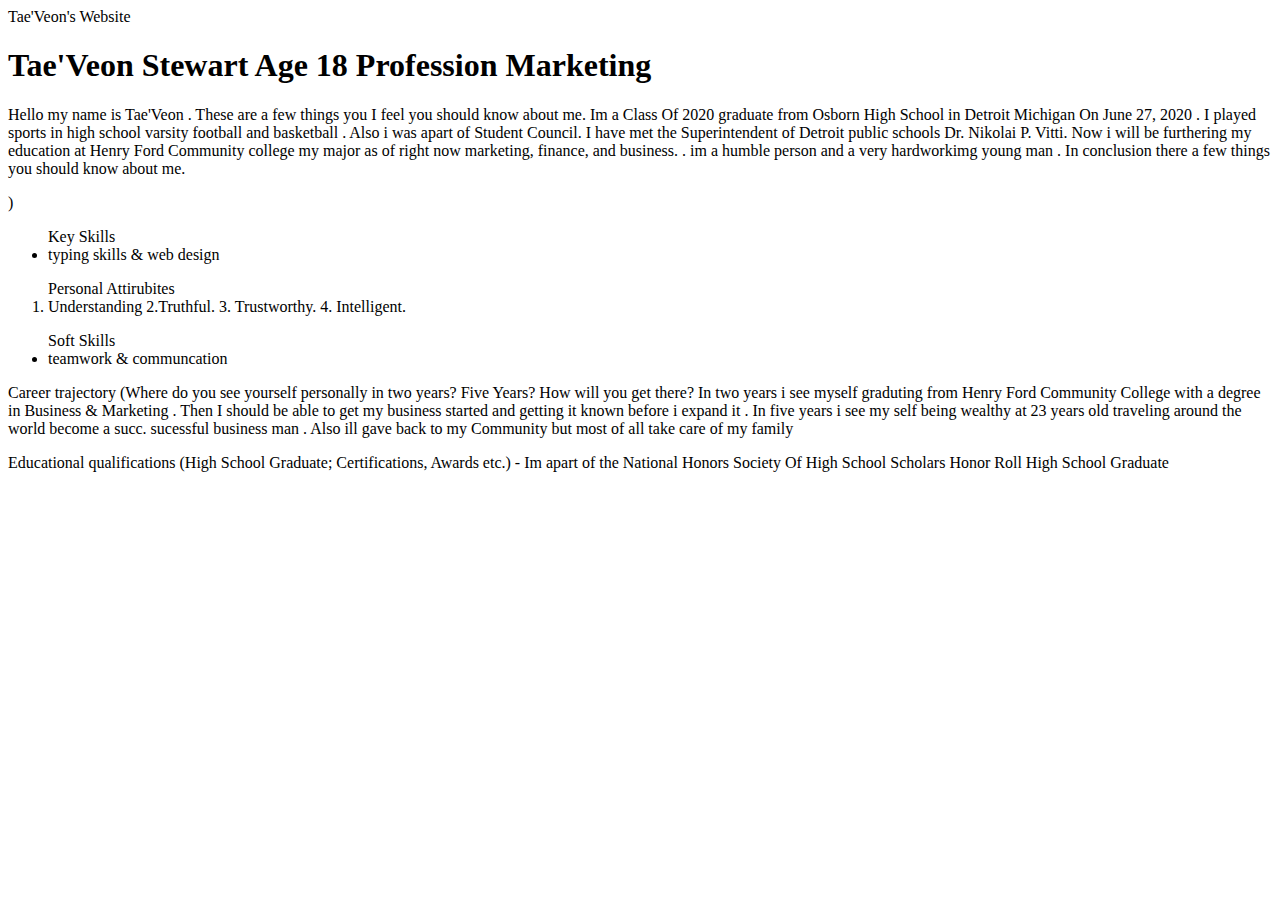
==== index.html @ 08721fff "commit message" ====
<!doctype html>
<html lang="en">
  <head> Tae'Veon's Website
    <!-- Required meta tags -->
    <meta charset="utf-8">
    <meta name="viewport" content="width=device-width, initial-scale=1, shrink-to-fit=no">

    <!-- Bootstrap CSS -->
    <link rel="stylesheet" href="https://stackpath.bootstrapcdn.com/bootstrap/4.5.0/css/bootstrap.min.css" integrity="sha384-9aIt2nRpC12Uk9gS9baDl411NQApFmC26EwAOH8WgZl5MYYxFfc+NcPb1dKGj7Sk" crossorigin="anonymous">
        <link rel="stylesheet" href="style.css">
    <title>Personal Prompt Project</title>
  </head>
  <body>
    <h1>Tae'Veon Stewart Age 18 Profession Marketing</h1>
 

      <p>  Hello my name is Tae'Veon . These are  a few things you I feel you should know about me. Im a Class Of 2020 graduate from  Osborn High School in Detroit Michigan On June 27, 2020  . I played sports in high school varsity football and basketball . Also i was apart of Student Council. I have met the Superintendent of Detroit public schools Dr. Nikolai P. Vitti.   Now i will be furthering my education at Henry Ford  Community college  my major as of right  now marketing, finance,  and business.  . im a humble person and a very hardworkimg young man . In conclusion there a few things you should know about me.</p> )



<ul> 
    Key Skills
  <li> 
    typing skills
    & web design
  </li> 



</ul> 

 <ol>
 
    Personal Attirubites    
  <li>
    Understanding
    2.Truthful.
    3. Trustworthy.
    4. Intelligent.
      
</li>
</ol> 
   

   <ul> 
        
        Soft Skills
        <li>teamwork & communcation
     </li>
   </ul> 

  <p> Career trajectory (Where do you see yourself personally in two years? Five Years? How will you get there? In two years i see myself graduting from Henry Ford Community College with a degree in Business & Marketing . Then I should be able to get my business started and getting it known before i expand it . In five years i see my self being wealthy at 23 years old traveling around the world become a succ.  
sucessful business man . Also ill gave back to my Community but most of all take care of my family


<P>Educational qualifications (High School Graduate; Certifications, Awards etc.) - Im apart of the National Honors Society Of High School Scholars Honor Roll High School Graduate </P>

    <!-- Optional JavaScript -->
    <!-- jQuery first, then Popper.js, then Bootstrap JS -->
    <script src="https://code.jquery.com/jquery-3.5.1.slim.min.js" integrity="sha384-DfXdz2htPH0lsSSs5nCTpuj/zy4C+OGpamoFVy38MVBnE+IbbVYUew+OrCXaRkfj" crossorigin="anonymous"></script>
    <script src="https://cdn.jsdelivr.net/npm/popper.js@1.16.0/dist/umd/popper.min.js" integrity="sha384-Q6E9RHvbIyZFJoft+2mJbHaEWldlvI9IOYy5n3zV9zzTtmI3UksdQRVvoxMfooAo" crossorigin="anonymous"></script>
    <script src="https://stackpath.bootstrapcdn.com/bootstrap/4.5.0/js/bootstrap.min.js" integrity="sha384-OgVRvuATP1z7JjHLkuOU7Xw704+h835Lr+6QL9UvYjZE3Ipu6Tp75j7Bh/kR0JKI" crossorigin="anonymous"></script>
  </body>
</html>
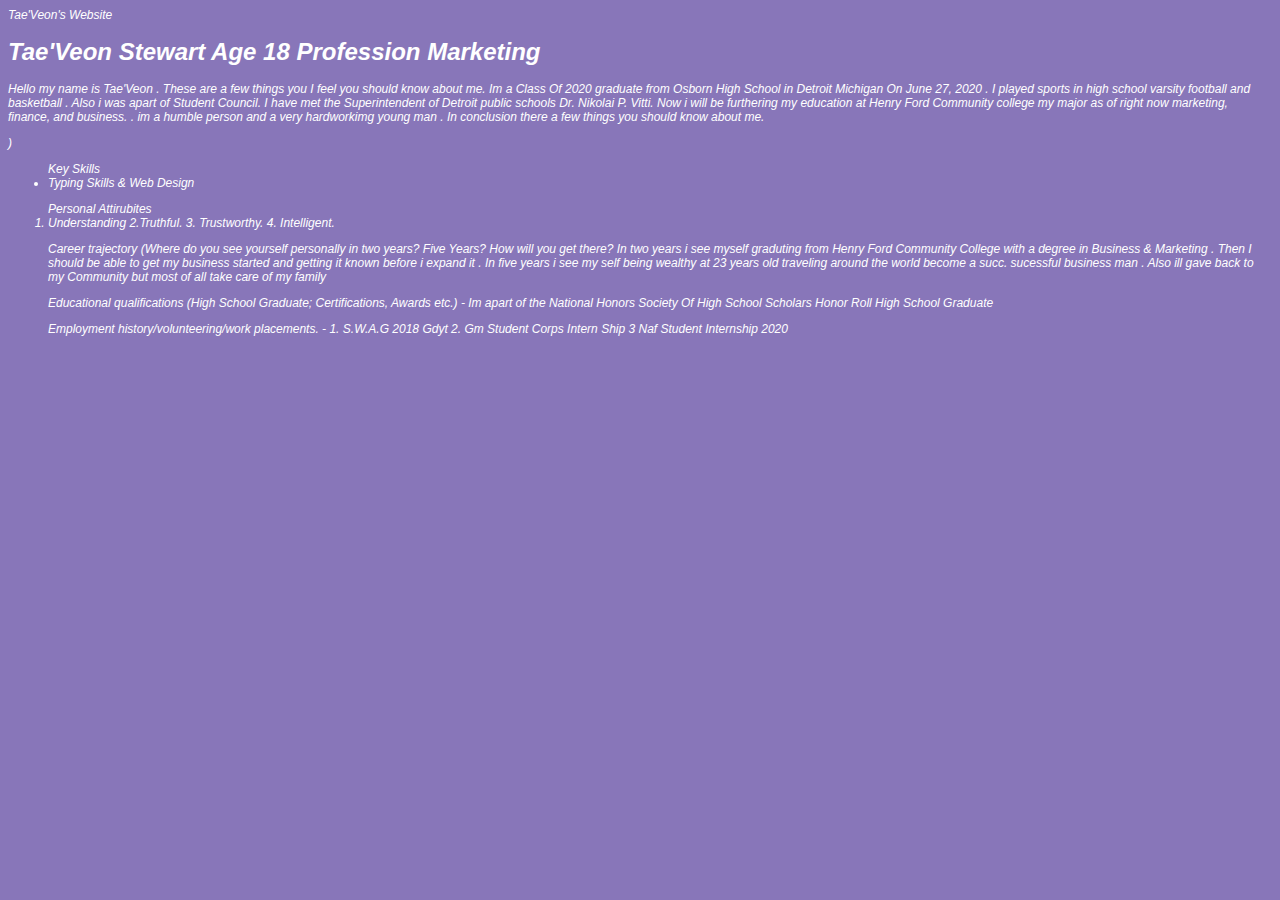
==== commit be8cd0c0: "commit message" ====
--- a/index.html
+++ b/index.html
@@ -18,11 +18,13 @@
 
 
 
-<ul> 
+
+        
+    <ul> 
     Key Skills
   <li> 
-    typing skills
-    & web design
+    Typing Skills
+    & Web Design
   </li> 
 
 
@@ -43,11 +45,6 @@
    
 
    <ul> 
-        
-        Soft Skills
-        <li>teamwork & communcation
-     </li>
-   </ul> 
 
   <p> Career trajectory (Where do you see yourself personally in two years? Five Years? How will you get there? In two years i see myself graduting from Henry Ford Community College with a degree in Business & Marketing . Then I should be able to get my business started and getting it known before i expand it . In five years i see my self being wealthy at 23 years old traveling around the world become a succ.  
 sucessful business man . Also ill gave back to my Community but most of all take care of my family
@@ -55,6 +52,7 @@
 
 <P>Educational qualifications (High School Graduate; Certifications, Awards etc.) - Im apart of the National Honors Society Of High School Scholars Honor Roll High School Graduate </P>
 
+<P> Employment history/volunteering/work placements. -  1. S.W.A.G 2018 Gdyt 2. Gm Student Corps Intern Ship 3 Naf Student Internship 2020 </P>
     <!-- Optional JavaScript -->
     <!-- jQuery first, then Popper.js, then Bootstrap JS -->
     <script src="https://code.jquery.com/jquery-3.5.1.slim.min.js" integrity="sha384-DfXdz2htPH0lsSSs5nCTpuj/zy4C+OGpamoFVy38MVBnE+IbbVYUew+OrCXaRkfj" crossorigin="anonymous"></script>
--- a/style.css
+++ b/style.css
@@ -0,0 +1,6 @@
+body{
+color: white;
+background-color: rgb(136, 118, 185);
+font: italic 12px sans-serif; ( italic is the font type, 12px is the   `		  font size and sans-serif is the font family )
+
+}
